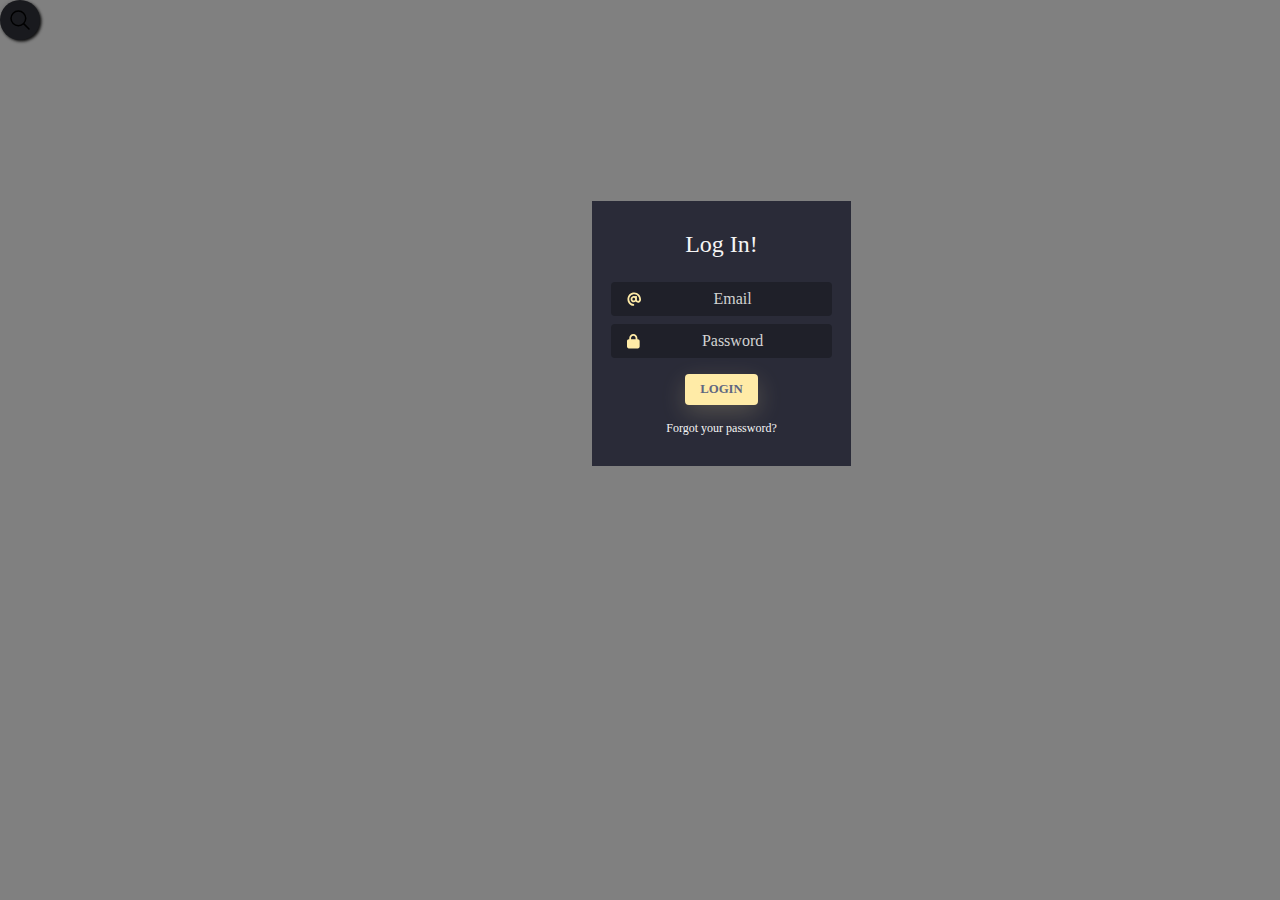
==== login.html @ f9ad0ac2 "final project" ====
<!DOCTYPE html>
<html lang="en">
<head>
    <meta charset="UTF-8">
    <meta http-equiv="X-UA-Compatible" content="IE=edge">
    <meta name="viewport" content="width=device-width, initial-scale=1.0">
    <link rel="stylesheet" href="./css/login.css">
   <link rel="stylesheet" href="./css/reset.css"> 
   <link rel="shortcut icon" href="./assets/img/skull.png" type="image/x-icon">
    <title>L0g In</title>
</head>
<body>
    <div class="container">
        <input placeholder="Type to search..." required="" class="input" name="text" type="text">
        <div class="icon">
            <svg viewBox="0 0 512 512" class="ionicon" xmlns="http://www.w3.org/2000/svg">
                <title>Search</title>
                <path stroke-width="32" stroke-miterlimit="10" stroke="currentColor" fill="none" d="M221.09 64a157.09 157.09 0 10157.09 157.09A157.1 157.1 0 00221.09 64z"></path>
                <path d="M338.29 338.29L448 448" stroke-width="32" stroke-miterlimit="10" stroke-linecap="round" stroke="currentColor" fill="none"></path>
            </svg>
        </div>
    </div>
    <div class="card">
        <button onclick="window.open('./index.html')" class="title">Log In!</button>
        <form>
          <div class="field">
            <svg class="input-icon" viewBox="0 0 500 500" xmlns="http://www.w3.org/2000/svg">
            <path d="M207.8 20.73c-93.45 18.32-168.7 93.66-187 187.1c-27.64 140.9 68.65 266.2 199.1 285.1c19.01 2.888 36.17-12.26 36.17-31.49l.0001-.6631c0-15.74-11.44-28.88-26.84-31.24c-84.35-12.98-149.2-86.13-149.2-174.2c0-102.9 88.61-185.5 193.4-175.4c91.54 8.869 158.6 91.25 158.6 183.2l0 16.16c0 22.09-17.94 40.05-40 40.05s-40.01-17.96-40.01-40.05v-120.1c0-8.847-7.161-16.02-16.01-16.02l-31.98 .0036c-7.299 0-13.2 4.992-15.12 11.68c-24.85-12.15-54.24-16.38-86.06-5.106c-38.75 13.73-68.12 48.91-73.72 89.64c-9.483 69.01 43.81 128 110.9 128c26.44 0 50.43-9.544 69.59-24.88c24 31.3 65.23 48.69 109.4 37.49C465.2 369.3 496 324.1 495.1 277.2V256.3C495.1 107.1 361.2-9.332 207.8 20.73zM239.1 304.3c-26.47 0-48-21.56-48-48.05s21.53-48.05 48-48.05s48 21.56 48 48.05S266.5 304.3 239.1 304.3z"></path></svg>
            <input autocomplete="off" id="logemail" placeholder="Email" class="input-field" name="logemail" type="email">
          </div>
          <div class="field">
            <svg class="input-icon" viewBox="0 0 500 500" xmlns="http://www.w3.org/2000/svg">
            <path d="M80 192V144C80 64.47 144.5 0 224 0C303.5 0 368 64.47 368 144V192H384C419.3 192 448 220.7 448 256V448C448 483.3 419.3 512 384 512H64C28.65 512 0 483.3 0 448V256C0 220.7 28.65 192 64 192H80zM144 192H304V144C304 99.82 268.2 64 224 64C179.8 64 144 99.82 144 144V192z"></path></svg>
            <input autocomplete="off" id="logpass" placeholder="Password" class="input-field" name="logpass" type="password">
          </div>
          <button class="btn" type="submit">Login</button>
          <a href="./register.html" target="_blank" class="btn-link">Forgot your password?</a>
        </form>
      </div>
</body>
</html>
---- css/login.css ----
body{
  background-color:gray;
}
.container {
  position: relative;
  --size-button: 40px;
}

.input {
  padding-left: var(--size-button);
  height: var(--size-button);
  font-size: 15px;
  border: none;
  color: #fff;
  outline: none;
  width: var(--size-button);
  -webkit-transition: all ease 0.3s;
  transition: all ease 0.3s;
  background-color: #191A1E;
  -webkit-box-shadow: 1.5px 1.5px 3px #0e0e0e, -1.5px -1.5px 3px rgb(95 94 94 / 25%), inset 0px 0px 0px #0e0e0e, inset 0px -0px 0px #5f5e5e;
          box-shadow: 1.5px 1.5px 3px #0e0e0e, -1.5px -1.5px 3px rgb(95 94 94 / 25%), inset 0px 0px 0px #0e0e0e, inset 0px -0px 0px #5f5e5e;
  border-radius: 50px;
  cursor: pointer;
}

.input:focus,
.input:not(:invalid) {
  width: 200px;
  cursor: text;
  -webkit-box-shadow: 0px 0px 0px #0e0e0e, 0px 0px 0px rgb(95 94 94 / 25%), inset 1.5px 1.5px 3px #0e0e0e, inset -1.5px -1.5px 3px #5f5e5e;
          box-shadow: 0px 0px 0px #0e0e0e, 0px 0px 0px rgb(95 94 94 / 25%), inset 1.5px 1.5px 3px #0e0e0e, inset -1.5px -1.5px 3px #5f5e5e;
}

.input:focus + .icon,
.input:not(:invalid) + .icon {
  pointer-events: all;
  cursor: pointer;
}

.container .icon {
  position: absolute;
  width: var(--size-button);
  height: var(--size-button);
  top: 0;
  left: 0;
  padding: 8px;
  pointer-events: none;
}

.container .icon svg {
  width: 100%;
  height: 100%;
}
.card {
  width: 259px;
  padding: 1.9rem 1.2rem;
  text-align: center;
  background: #2a2b38;
  margin-left: 592px;
  margin-top: 161px;
 }
 
 /*Inputs*/
 .field {
  margin-top: .5rem;
  display: -webkit-box;
  display: -ms-flexbox;
  display: flex;
  -webkit-box-align: center;
      -ms-flex-align: center;
          align-items: center;
  -webkit-box-pack: center;
      -ms-flex-pack: center;
          justify-content: center;
  gap: .5em;
  background-color: #1f2029;
  border-radius: 4px;
  padding: .5em 1em;
 }
 .input-icon {
  height: 1em;
  width: 1em;
  fill: #ffeba7;
 }
 
 .input-field {
  background: none;
  border: none;
  outline: none;
  width: 100%;
  color: #d3d3d3;
 }
 
 /*Text*/
 .title {
  margin-bottom: 1rem;
  font-size: 1.5em;
  font-weight: 500;
  color: #f5f5f5;
 }
 
 /*Buttons*/
 .btn {
  margin: 1rem;
  border: none;
  border-radius: 4px;
  font-weight: bold;
  font-size: .8em;
  text-transform: uppercase;
  padding: 0.6em 1.2em;
  background-color: #ffeba7;
  color: #5e6681;
  -webkit-box-shadow: 0 8px 24px 0 rgb(255 235 167 / 20%);
          box-shadow: 0 8px 24px 0 rgb(255 235 167 / 20%);
  -webkit-transition: all .3s ease-in-out;
  transition: all .3s ease-in-out;
 }
 
 .btn-link {
  color: #f5f5f5;
  display: block;
  font-size: .75em;
  -webkit-transition: color .3s ease-out;
  transition: color .3s ease-out;
 }
 
 /*Hover & focus*/
 .field input:focus::-webkit-input-placeholder {
  opacity: 0;
  -webkit-transition: opacity .3s;
  transition: opacity .3s;
 }
 .field input:focus::-moz-placeholder {
  opacity: 0;
  -moz-transition: opacity .3s;
  transition: opacity .3s;
 }
 .field input:focus:-ms-input-placeholder {
  opacity: 0;
  -ms-transition: opacity .3s;
  transition: opacity .3s;
 }
 .field input:focus::-ms-input-placeholder {
  opacity: 0;
  -ms-transition: opacity .3s;
  transition: opacity .3s;
 }
 .field input:focus::placeholder {
  opacity: 0;
  -webkit-transition: opacity .3s;
  transition: opacity .3s;
 }
 
 .btn:hover {
  background-color: #5e6681;
  color: #ffeba7;
  -webkit-box-shadow: 0 8px 24px 0 rgb(16 39 112 / 20%);
          box-shadow: 0 8px 24px 0 rgb(16 39 112 / 20%);
 }
 
 .btn-link:hover {
  color: #ffeba7;
 }
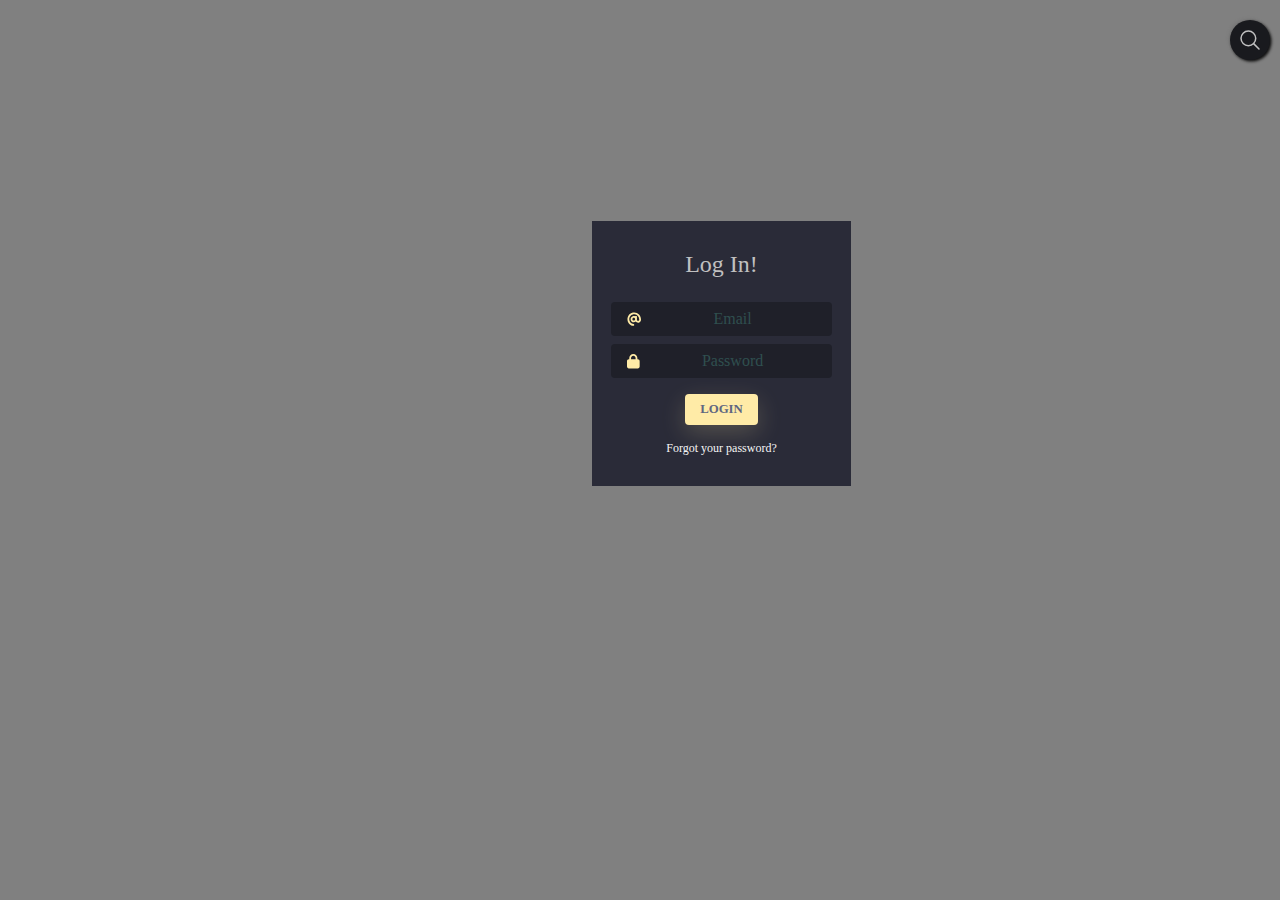
==== commit 1e214df0: "final work" ====
--- a/login.html
+++ b/login.html
@@ -10,8 +10,11 @@
     <title>L0g In</title>
 </head>
 <body>
+  <nav>
     <div class="container">
+      <form action="">
         <input placeholder="Type to search..." required="" class="input" name="text" type="text">
+      </form> 
         <div class="icon">
             <svg viewBox="0 0 512 512" class="ionicon" xmlns="http://www.w3.org/2000/svg">
                 <title>Search</title>
@@ -20,6 +23,8 @@
             </svg>
         </div>
     </div>
+  </nav>  
+  <section>
     <div class="card">
         <button onclick="window.open('./index.html')" class="title">Log In!</button>
         <form>
@@ -37,5 +42,6 @@
           <a href="./register.html" target="_blank" class="btn-link">Forgot your password?</a>
         </form>
       </div>
+    </section>   
 </body>
 </html>--- a/css/login.css
+++ b/css/login.css
@@ -1,164 +1,171 @@
-body{
-  background-color:gray;
-}
-.container {
-  position: relative;
-  --size-button: 40px;
-}
-
-.input {
-  padding-left: var(--size-button);
-  height: var(--size-button);
-  font-size: 15px;
-  border: none;
-  color: #fff;
-  outline: none;
-  width: var(--size-button);
-  -webkit-transition: all ease 0.3s;
-  transition: all ease 0.3s;
-  background-color: #191A1E;
-  -webkit-box-shadow: 1.5px 1.5px 3px #0e0e0e, -1.5px -1.5px 3px rgb(95 94 94 / 25%), inset 0px 0px 0px #0e0e0e, inset 0px -0px 0px #5f5e5e;
-          box-shadow: 1.5px 1.5px 3px #0e0e0e, -1.5px -1.5px 3px rgb(95 94 94 / 25%), inset 0px 0px 0px #0e0e0e, inset 0px -0px 0px #5f5e5e;
-  border-radius: 50px;
-  cursor: pointer;
-}
-
-.input:focus,
-.input:not(:invalid) {
-  width: 200px;
-  cursor: text;
-  -webkit-box-shadow: 0px 0px 0px #0e0e0e, 0px 0px 0px rgb(95 94 94 / 25%), inset 1.5px 1.5px 3px #0e0e0e, inset -1.5px -1.5px 3px #5f5e5e;
-          box-shadow: 0px 0px 0px #0e0e0e, 0px 0px 0px rgb(95 94 94 / 25%), inset 1.5px 1.5px 3px #0e0e0e, inset -1.5px -1.5px 3px #5f5e5e;
-}
-
-.input:focus + .icon,
-.input:not(:invalid) + .icon {
-  pointer-events: all;
-  cursor: pointer;
-}
-
-.container .icon {
-  position: absolute;
-  width: var(--size-button);
-  height: var(--size-button);
-  top: 0;
-  left: 0;
-  padding: 8px;
-  pointer-events: none;
-}
-
-.container .icon svg {
-  width: 100%;
-  height: 100%;
-}
-.card {
-  width: 259px;
-  padding: 1.9rem 1.2rem;
-  text-align: center;
-  background: #2a2b38;
-  margin-left: 592px;
-  margin-top: 161px;
- }
- 
- /*Inputs*/
- .field {
-  margin-top: .5rem;
-  display: -webkit-box;
-  display: -ms-flexbox;
-  display: flex;
-  -webkit-box-align: center;
-      -ms-flex-align: center;
-          align-items: center;
-  -webkit-box-pack: center;
-      -ms-flex-pack: center;
-          justify-content: center;
-  gap: .5em;
-  background-color: #1f2029;
-  border-radius: 4px;
-  padding: .5em 1em;
- }
- .input-icon {
-  height: 1em;
-  width: 1em;
-  fill: #ffeba7;
- }
- 
- .input-field {
-  background: none;
-  border: none;
-  outline: none;
-  width: 100%;
-  color: #d3d3d3;
- }
- 
- /*Text*/
- .title {
-  margin-bottom: 1rem;
-  font-size: 1.5em;
-  font-weight: 500;
-  color: #f5f5f5;
- }
- 
- /*Buttons*/
- .btn {
-  margin: 1rem;
-  border: none;
-  border-radius: 4px;
-  font-weight: bold;
-  font-size: .8em;
-  text-transform: uppercase;
-  padding: 0.6em 1.2em;
-  background-color: #ffeba7;
-  color: #5e6681;
-  -webkit-box-shadow: 0 8px 24px 0 rgb(255 235 167 / 20%);
-          box-shadow: 0 8px 24px 0 rgb(255 235 167 / 20%);
-  -webkit-transition: all .3s ease-in-out;
-  transition: all .3s ease-in-out;
- }
- 
- .btn-link {
-  color: #f5f5f5;
-  display: block;
-  font-size: .75em;
-  -webkit-transition: color .3s ease-out;
-  transition: color .3s ease-out;
- }
- 
- /*Hover & focus*/
- .field input:focus::-webkit-input-placeholder {
-  opacity: 0;
-  -webkit-transition: opacity .3s;
-  transition: opacity .3s;
- }
- .field input:focus::-moz-placeholder {
-  opacity: 0;
-  -moz-transition: opacity .3s;
-  transition: opacity .3s;
- }
- .field input:focus:-ms-input-placeholder {
-  opacity: 0;
-  -ms-transition: opacity .3s;
-  transition: opacity .3s;
- }
- .field input:focus::-ms-input-placeholder {
-  opacity: 0;
-  -ms-transition: opacity .3s;
-  transition: opacity .3s;
- }
- .field input:focus::placeholder {
-  opacity: 0;
-  -webkit-transition: opacity .3s;
-  transition: opacity .3s;
- }
- 
- .btn:hover {
-  background-color: #5e6681;
-  color: #ffeba7;
-  -webkit-box-shadow: 0 8px 24px 0 rgb(16 39 112 / 20%);
-          box-shadow: 0 8px 24px 0 rgb(16 39 112 / 20%);
- }
- 
- .btn-link:hover {
-  color: #ffeba7;
- }
- +    body{
+        background-color:gray;
+        font-family: 'Pacifico', cursive;
+        color:silver;
+      }
+      input{
+        color:darkslategrey !important;
+      }
+      
+      nav{
+        display: flex;
+        justify-content: flex-end;
+        padding-top: 20px;
+        margin-right: 10px;
+      }
+      .container {
+        position: relative;
+        --size-button: 40px;
+      }
+      .input {
+        padding-left: var(--size-button);
+        height: var(--size-button);
+        font-size: 15px;
+        border: none;
+        color: #fff;
+        outline: none;
+        width: var(--size-button);
+        -webkit-transition: all ease 0.3s;
+        transition: all ease 0.3s;
+        background-color: #191A1E;
+        -webkit-box-shadow: 1.5px 1.5px 3px #0e0e0e, -1.5px -1.5px 3px rgb(95 94 94 / 25%), inset 0px 0px 0px #0e0e0e, inset 0px -0px 0px #5f5e5e;
+                box-shadow: 1.5px 1.5px 3px #0e0e0e, -1.5px -1.5px 3px rgb(95 94 94 / 25%), inset 0px 0px 0px #0e0e0e, inset 0px -0px 0px #5f5e5e;
+        border-radius: 50px;
+        cursor: pointer;
+      }
+      
+      .input:focus,
+      .input:not(:invalid) {
+        width: 200px;
+        cursor: text;
+        -webkit-box-shadow: 0px 0px 0px #0e0e0e, 0px 0px 0px rgb(95 94 94 / 25%), inset 1.5px 1.5px 3px #0e0e0e, inset -1.5px -1.5px 3px #5f5e5e;
+                box-shadow: 0px 0px 0px #0e0e0e, 0px 0px 0px rgb(95 94 94 / 25%), inset 1.5px 1.5px 3px #0e0e0e, inset -1.5px -1.5px 3px #5f5e5e;
+      }
+      
+      .input:focus + .icon,
+      .input:not(:invalid) + .icon {
+        pointer-events: all;
+        cursor: pointer;
+      }
+      
+      .container .icon {
+        position: absolute;
+        width: var(--size-button);
+        height: var(--size-button);
+        top: 0;
+        left: 0;
+        padding: 8px;
+        pointer-events: none;
+      }
+      
+      .container .icon svg {
+        width: 100%;
+        height: 100%;
+      }
+      .card {
+        width: 259px;
+        padding: 1.9rem 1.2rem;
+        text-align: center;
+        background: #2a2b38;
+        margin-left: 592px;
+        margin-top: 161px;
+       }
+       
+       /*Inputs*/
+       .field {
+        margin-top: .5rem;
+        display: -webkit-box;
+        display: -ms-flexbox;
+        display: flex;
+        -webkit-box-align: center;
+            -ms-flex-align: center;
+                align-items: center;
+        -webkit-box-pack: center;
+            -ms-flex-pack: center;
+                justify-content: center;
+        gap: .5em;
+        background-color: #1f2029;
+        border-radius: 4px;
+        padding: .5em 1em;
+       }
+       .input-icon {
+        height: 1em;
+        width: 1em;
+        fill: #ffeba7;
+       }
+       
+       .input-field {
+        background: none;
+        border: none;
+        outline: none;
+        width: 100%;
+        color: #d3d3d3;
+       }
+       
+       /*Text*/
+       .title {
+        margin-bottom: 1rem;
+        font-size: 1.5em;
+        font-weight: 500;
+       }
+       
+       /*Buttons*/
+       .btn {
+        margin: 1rem;
+        border: none;
+        border-radius: 4px;
+        font-weight: bold;
+        font-size: .8em;
+        text-transform: uppercase;
+        padding: 0.6em 1.2em;
+        background-color: #ffeba7;
+        color: #5e6681;
+        -webkit-box-shadow: 0 8px 24px 0 rgb(255 235 167 / 20%);
+                box-shadow: 0 8px 24px 0 rgb(255 235 167 / 20%);
+        -webkit-transition: all .3s ease-in-out;
+        transition: all .3s ease-in-out;
+       }
+       
+       .btn-link {
+        color: #f5f5f5;
+        display: block;
+        font-size: .75em;
+        -webkit-transition: color .3s ease-out;
+        transition: color .3s ease-out;
+       }
+       
+       /*Hover & focus*/
+       .field input:focus::-webkit-input-placeholder {
+        opacity: 0;
+        -webkit-transition: opacity .3s;
+        transition: opacity .3s;
+       }
+       .field input:focus::-moz-placeholder {
+        opacity: 0;
+        -moz-transition: opacity .3s;
+        transition: opacity .3s;
+       }
+       .field input:focus:-ms-input-placeholder {
+        opacity: 0;
+        -ms-transition: opacity .3s;
+        transition: opacity .3s;
+       }
+       .field input:focus::-ms-input-placeholder {
+        opacity: 0;
+        -ms-transition: opacity .3s;
+        transition: opacity .3s;
+       }
+       .field input:focus::placeholder {
+        opacity: 0;
+        -webkit-transition: opacity .3s;
+        transition: opacity .3s;
+       }      
+       .btn:hover {
+        background-color: #5e6681;
+        color: #ffeba7;
+        -webkit-box-shadow: 0 8px 24px 0 rgb(16 39 112 / 20%);
+                box-shadow: 0 8px 24px 0 rgb(16 39 112 / 20%);
+       }
+       .btn-link:hover {
+        color: #ffeba7;
+       }